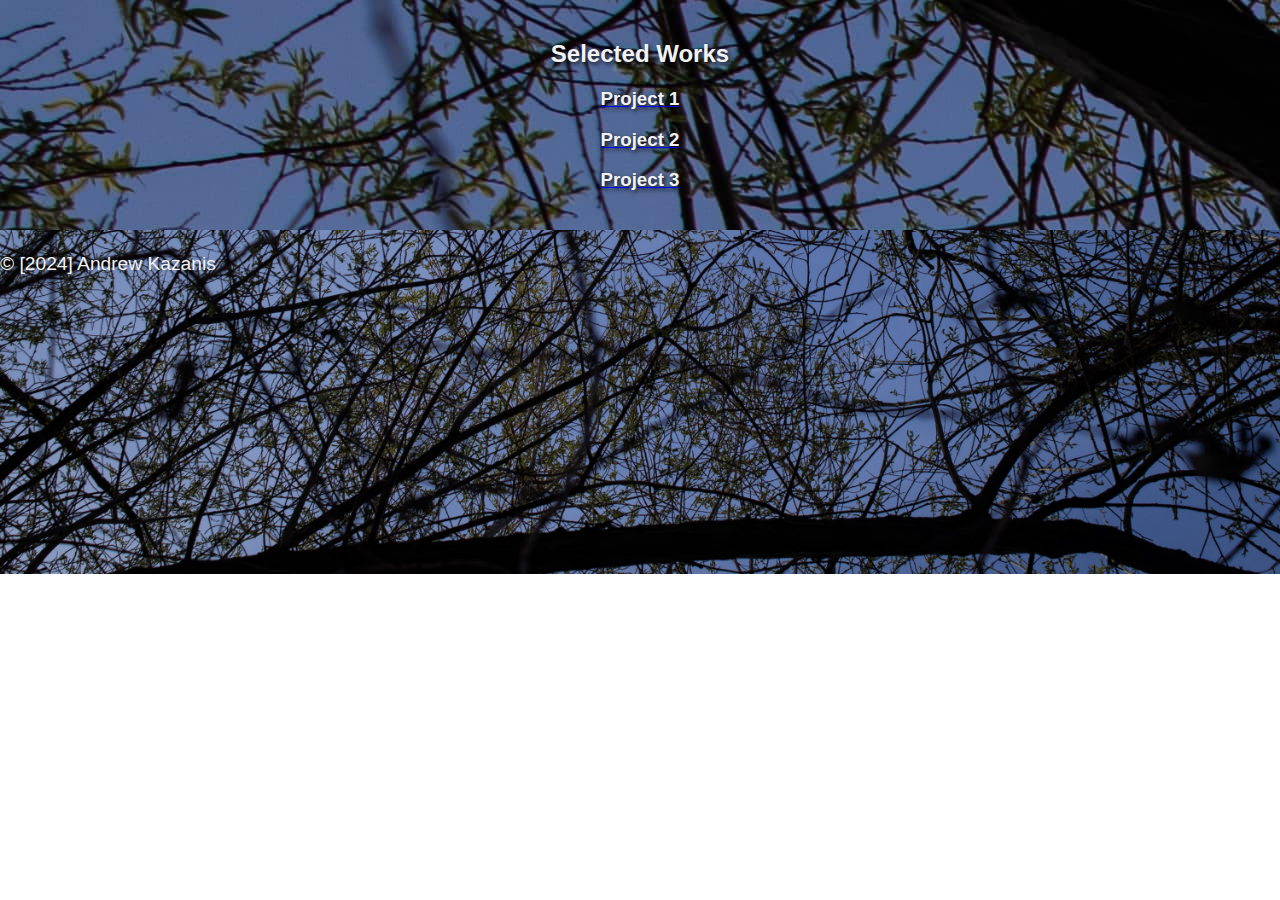
==== portfolio.html @ cd4d3269 "portfoliov1" ====
<!DOCTYPE html>
<html lang="en"> <link rel="stylesheet" href="portfolio.css">

<head>
    </head>
<body>
    <div class="page-wrapper">
        <header>
        </header>

        <main>
            <section id="portfolio" class="portfolio-page">
                <div class="container">
                    <h2>Selected Works</h2>
                    <div class="portfolio-grid">
                        <div class="portfolio-item">
                            <a href="your_project_1_link" target="_blank">
                                <h3 style = "color:var(--background);">Project 1</h3>
                            </a>
                        </div>
                        <div class="portfolio-item">
                            <a href="your_project_2_link" target="_blank">
                                <h3 style = "color:var(--background);">Project 2</h3>
                            </a>
                        </div>
                        <div class="portfolio-item">
                            <a href="your_project_3_link" target="_blank">
                                <h3 style = "color:var(--background);">Project 3</h3>
                            </a>
                        </div>
                    </div>
                </div>
            </section>
        </main>

        <footer>
            <p>&copy; [2024] Andrew Kazanis</p>
        </footer>
    </div>
</body>
</html>
---- portfolio.css ----
/* style.css */
:root {
    --primary: #00b4d8; /* Teal */
    --secondary: #f9844a; /* Orange */
    --accent: #5865f2; /* Purple */
    --background: #f2f2f2; /* Off-White */
    --dark-overlay: rgba(0, 0, 0, 0.7); /* Increased overlay opacity for better contrast */
    --grunge-texture: url("grunge-texture.jpg"); /* Optional grunge texture for background */
}

body {
    background-image: url(portfolio.jpg);
    background-size: cover;
    background-position: center;
    background-repeat: no-repeat;
    font-family: var(--body-font);
    color: var(--background); 
    margin: 0;
    padding: 0;
}

/* Container Styles */
.container {
    max-width: 960px;
    margin: 0 auto; /* Center the container horizontally */
    padding: 20px;
    text-align: center;
}

/* Typography */
h1, h2, h3 {
    color: var(--background);
    text-shadow: 2px 2px 4px rgba(0, 0, 0, 0.8); 
    font-family: 'Bebas Neue', sans-serif; 
}

h1 {
    font-size: 4em; 
    margin-bottom: 20px;
}

h1 a { 
    color: var(--background); 
    text-decoration: none;
}

p, li {
    font-size: 1.2em;
    line-height: 1.6;
    margin-bottom: 15px;
    font-family: 'Lato', sans-serif; 
}

/* Navigation */
nav {
    background-color: var(--dark-overlay); 
    padding: 10px 0; 
    margin-bottom: 20px; 
}

nav ul {
    list-style: none;
    padding: 0;
    margin: 0;
}

nav li {
    display: inline;
    margin: 0 15px;
}

nav a {
    color: var(--background); 
    text-decoration: none;
    font-weight: bold;
    text-transform: uppercase;
    transition: color 0.3s ease; 
    padding: 8px 12px; 
    border-radius: 5px; 
}

nav a:hover {
    color: var(--secondary);
    background-color: var(--accent); 
}

/* Hero Section */
.hero-content {
    padding: 120px 0; 
    text-align: center; 
}

.hero-content p {
    font-size: 1.5em; 
    margin-bottom: 30px;
}

/* Portfolio Page Styles */
.portfolio-page {
    background-image: url("portfolio.jpg"); 
    background
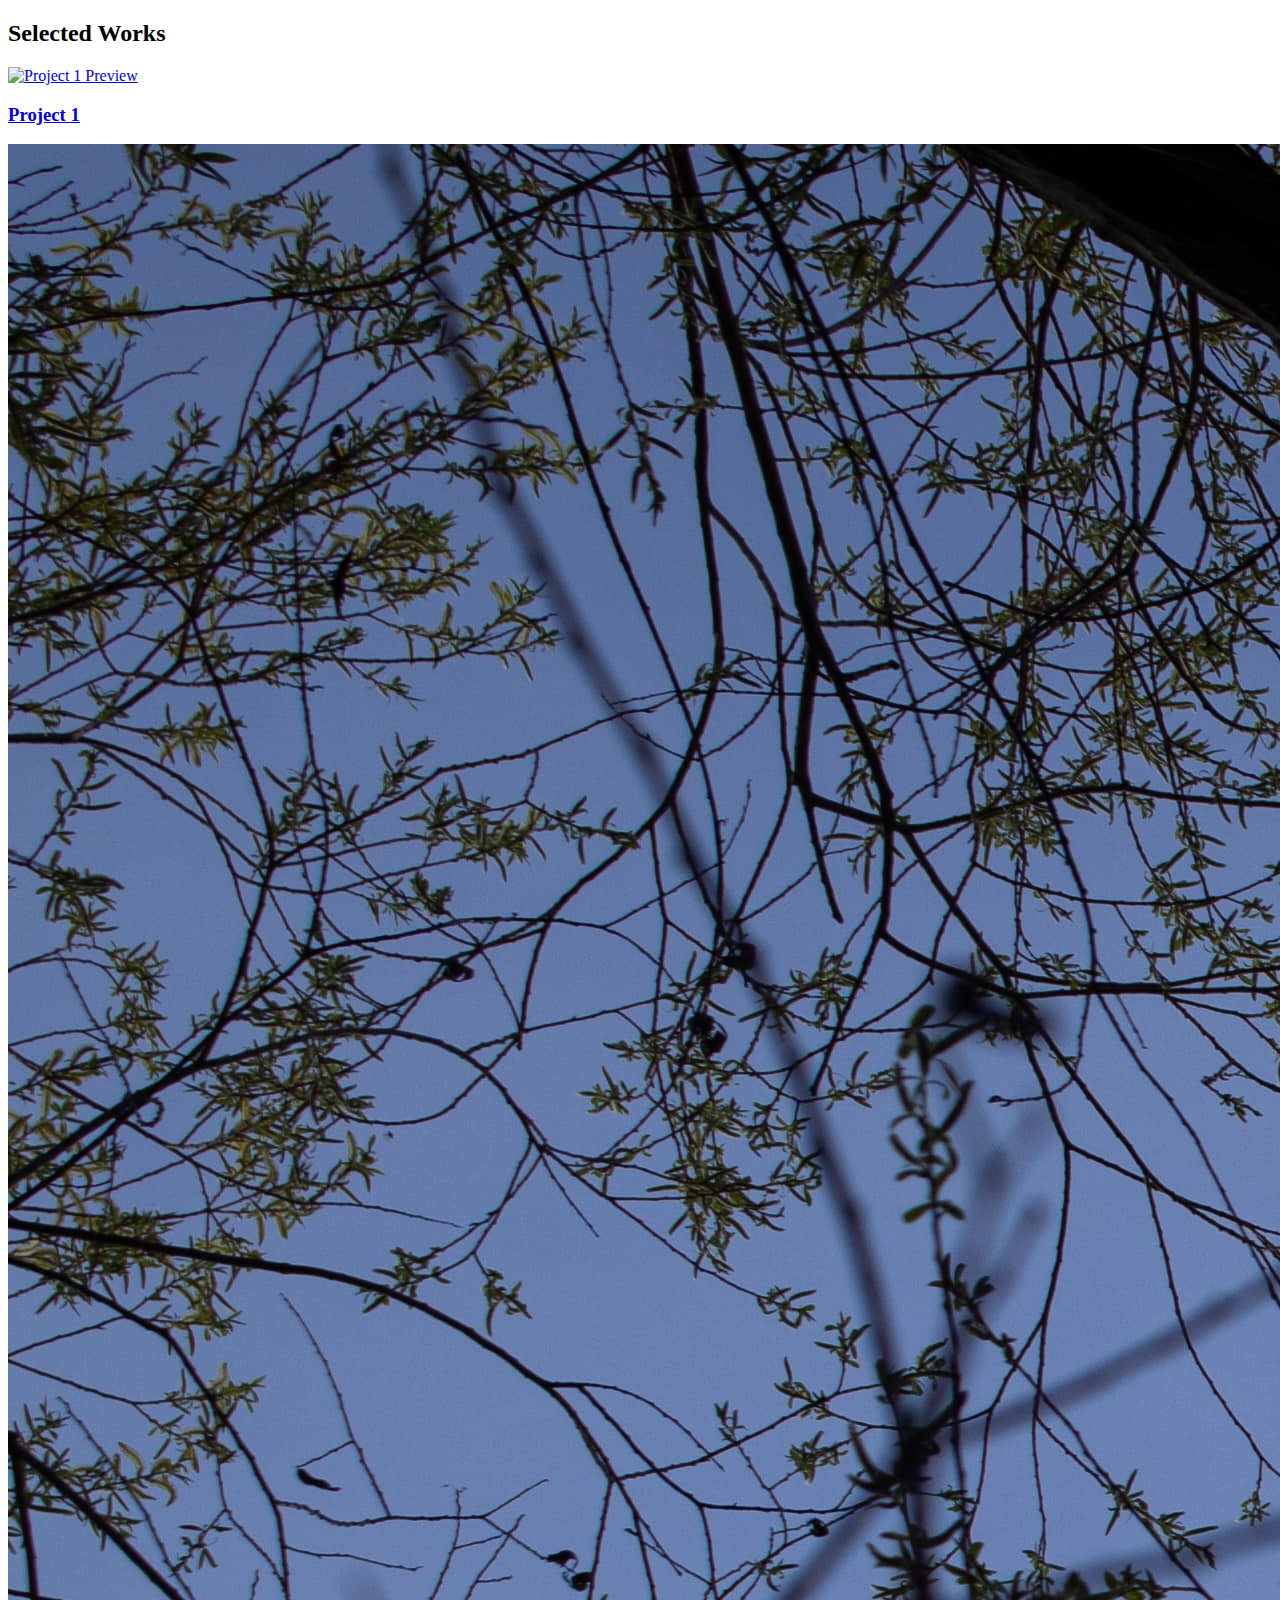
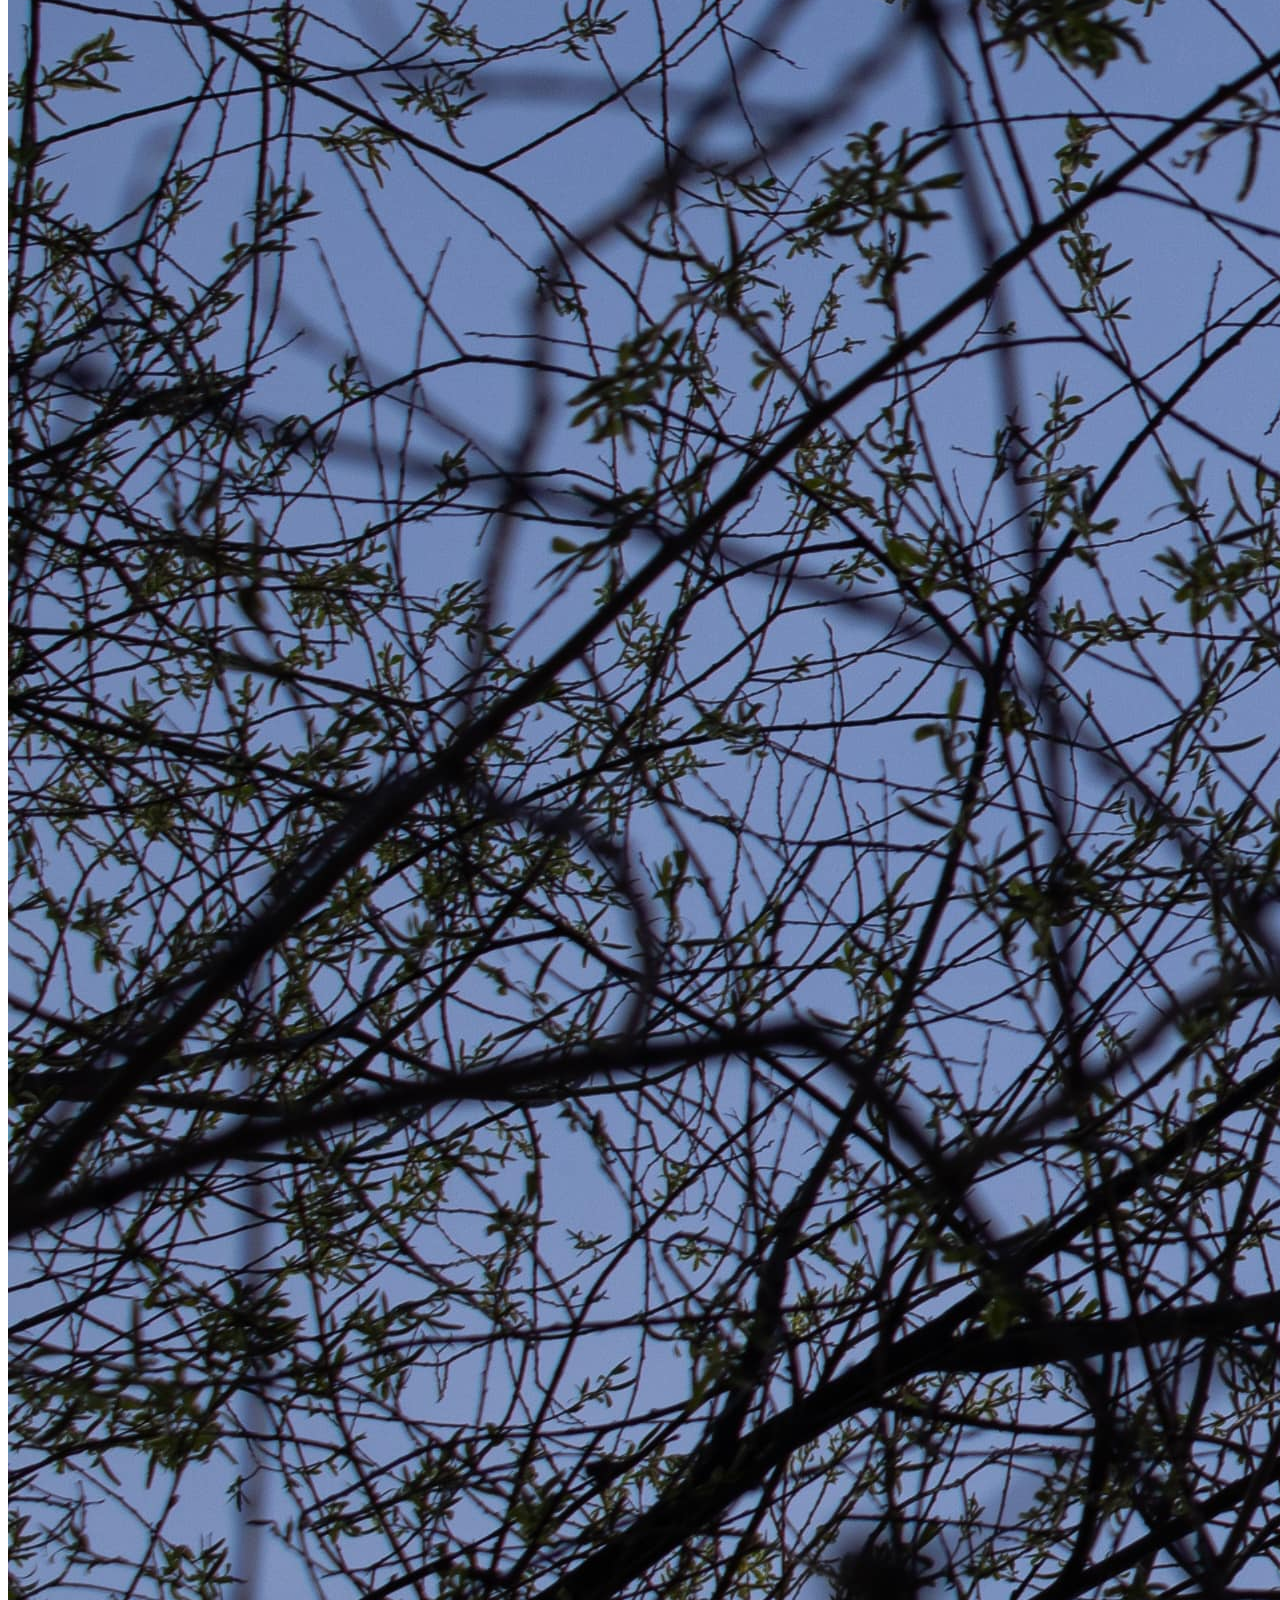
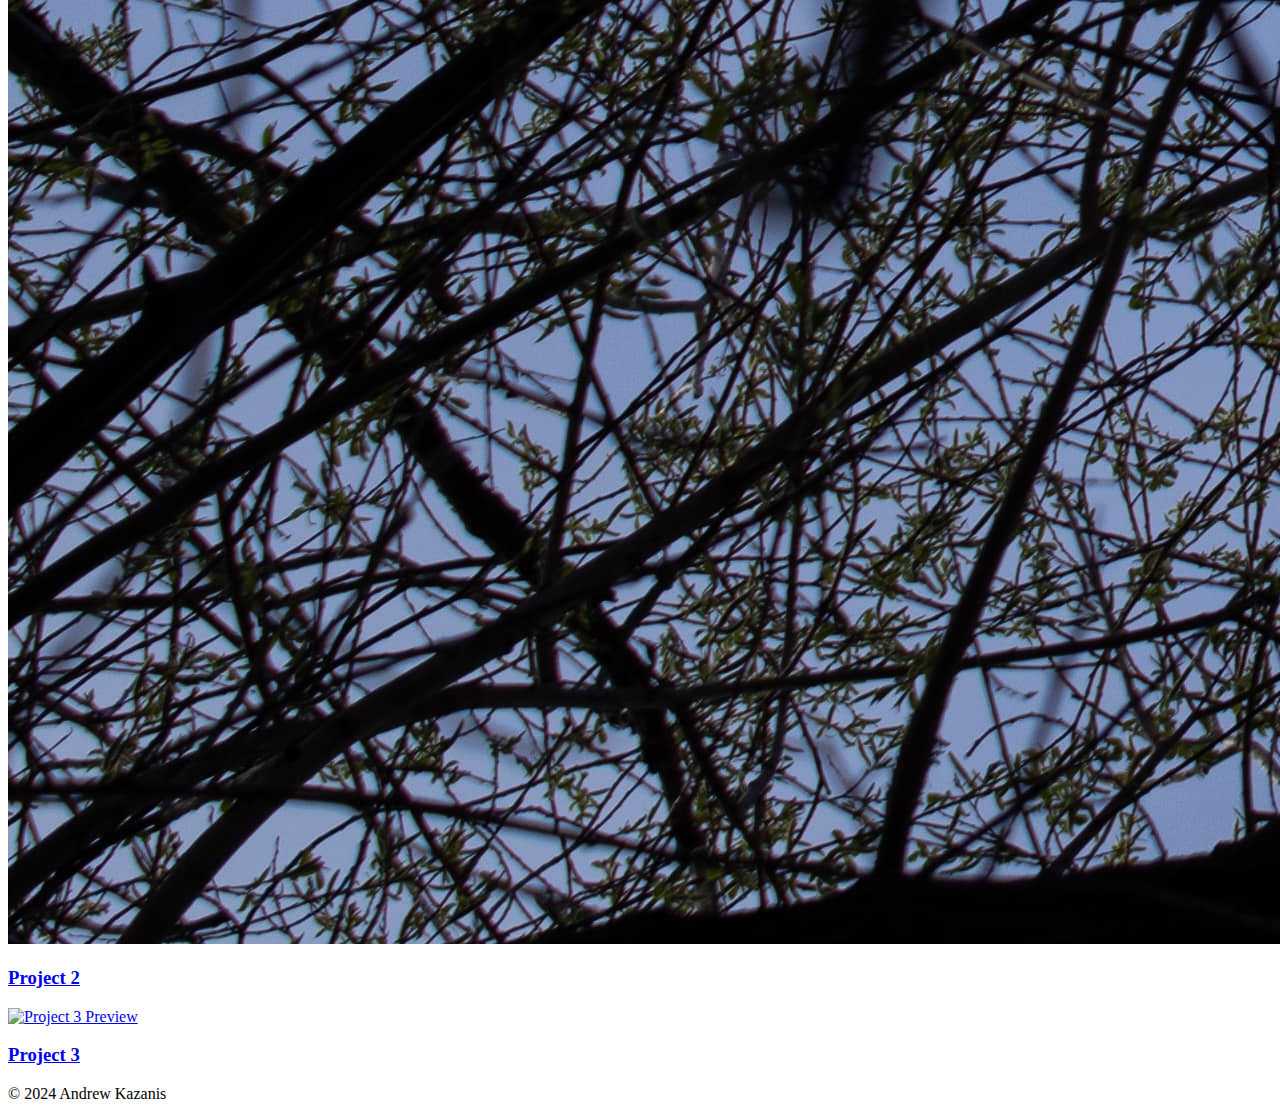
==== commit efd8d977: "READ ME" ====
--- a/portfolio.html
+++ b/portfolio.html
@@ -1,40 +1,35 @@
 <!DOCTYPE html>
-<html lang="en"> <link rel="stylesheet" href="portfolio.css">
-
+<html lang="en">
 <head>
     </head>
 <body>
     <div class="page-wrapper">
+
         <header>
-        </header>
+            </header>
 
-        <main>
-            <section id="portfolio" class="portfolio-page">
-                <div class="container">
-                    <h2>Selected Works</h2>
-                    <div class="portfolio-grid">
-                        <div class="portfolio-item">
-                            <a href="your_project_1_link" target="_blank">
-                                <h3 style = "color:var(--background);">Project 1</h3>
-                            </a>
-                        </div>
-                        <div class="portfolio-item">
-                            <a href="your_project_2_link" target="_blank">
-                                <h3 style = "color:var(--background);">Project 2</h3>
-                            </a>
-                        </div>
-                        <div class="portfolio-item">
-                            <a href="your_project_3_link" target="_blank">
-                                <h3 style = "color:var(--background);">Project 3</h3>
-                            </a>
-                        </div>
-                    </div>
+        <main class="portfolio-page">
+            <div class="container">
+                <h2>Selected Works</h2>
+                <div class="portfolio-grid">
+                    <a href="project1_link" class="portfolio-item">
+                        <img src="project1_preview.jpg" alt="Project 1 Preview"> 
+                        <h3>Project 1</h3>
+                    </a>
+                    <a href="project2_link" class="portfolio-item">
+                        <img src="portfolio.jpg" alt="Project 2 Preview">
+                        <h3>Project 2</h3>
+                    </a>
+                    <a href="project3_link" class="portfolio-item">
+                        <img src="project3_preview.jpg" alt="Project 3 Preview">
+                        <h3>Project 3</h3>
+                    </a>
                 </div>
-            </section>
+            </div>
         </main>
 
         <footer>
-            <p>&copy; [2024] Andrew Kazanis</p>
+            <p>&copy; 2024 Andrew Kazanis</p>
         </footer>
     </div>
 </body>
